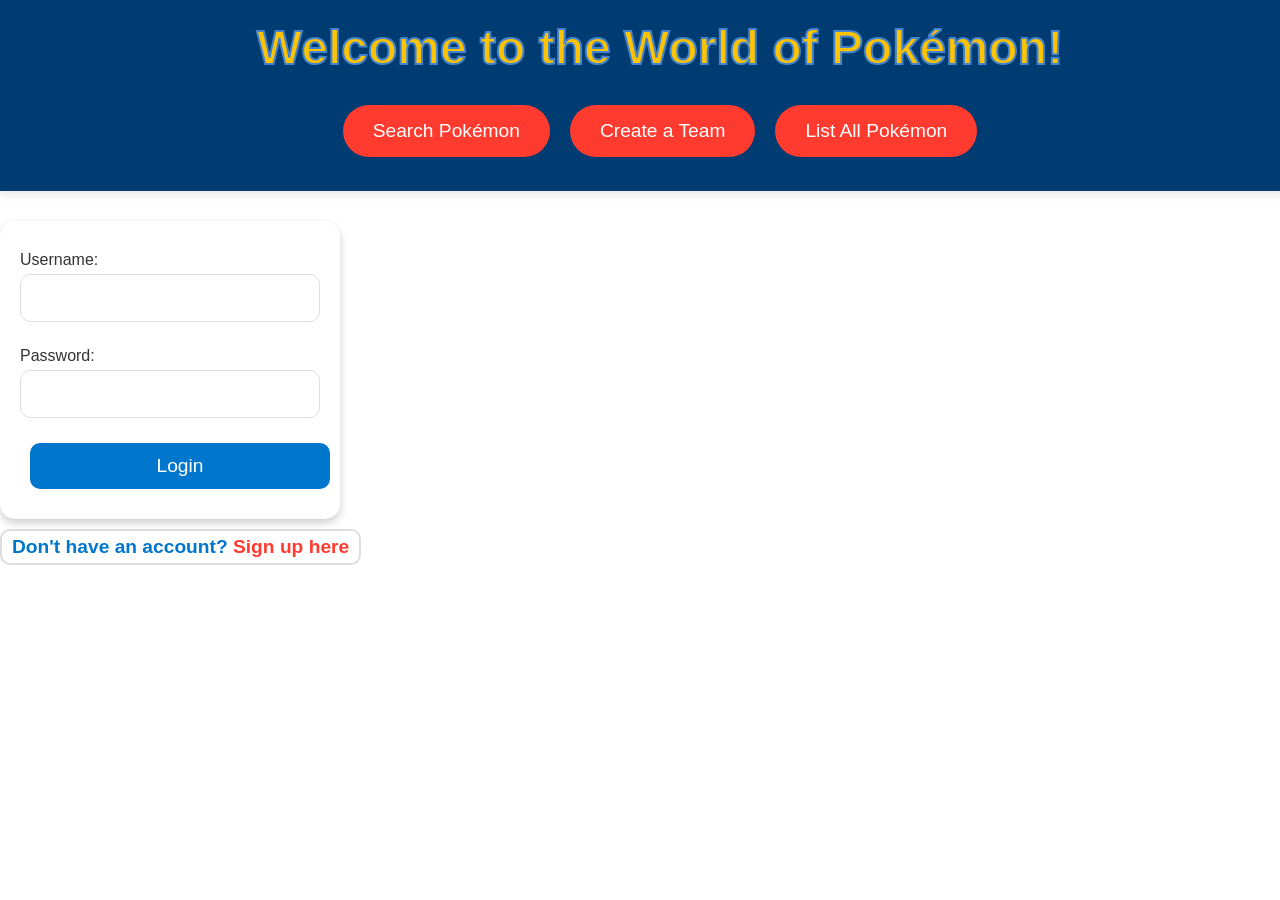
==== frontend/index.html @ 613a7256 "Folders Added Folders for Frontend and Backend" ====
<!DOCTYPE html>
<html lang="en">
<head>
    <meta charset="UTF-8">
    <meta name="viewport" content="width=device-width, initial-scale=1.0">
    <title>Pokémon Project - Home</title>
    <link rel="stylesheet" href="style.css">
</head>
<body class="index-page">
    <header>
        <h1>Welcome to the World of Pokémon!</h1>
        <div id="welcome-message"></div>
        <nav class="nav-buttons">
            <button onclick="location.href='search.html'">Search Pokémon</button>
            <button onclick="location.href='team.html'">Create a Team</button>
            <button onclick="location.href='list.html'">List All Pokémon</button>
            <button id="logout-button" style="display:none;">Logout</button>
        </nav>
    </header>
    <main>
        <form id="login-form">
            <label for="username">Username:</label>
            <input type="text" id="username" name="username" required>
            <label for="password">Password:</label>
            <input type="password" id="password" name="password" required>
            <button type="submit">Login</button>
        </form>
        <p id="signup-link">Don't have an account? <a href="signup.html">Sign up here</a></p>
    </main>
    <script src="login.js"></script>
    <script src="login-check.js"></script>
</body>
</html>
---- frontend/style.css ----
body {
    font-family: 'Arial', sans-serif;
    background: #74e4ce;
    color: #333;
    margin: 0;
    padding: 0;
}

body.index-page {
    background: url('https://pbs.twimg.com/media/FqjoHVWaEAAHUlJ?format=jpg&name=small') no-repeat center center fixed;
    background-size: cover;
}

body.signup-page {
    background: url('https://preview.redd.it/i-just-started-first-series-rewatch-and-i-actually-started-v0-qvqs6zwew4jb1.png?width=640&crop=smart&auto=webp&s=3f0cded8290cf0aad1c2654c6e97bb2f79862e51') no-repeat center center fixed;
    background-size: cover;
    display: flex;
    justify-content: flex-start; 
    align-items: center;
    height: 100vh;
    margin: 0;
    padding: 0;
    flex-direction: column; 
}

body.search-page {
    background: url('https://browsecat.art/sites/default/files/pokedex-background-128730-586989-3905341.png') no-repeat center center fixed;
    background-size: cover;
}


body.team-page {
    position: relative;
    background: url('https://fbi.cults3d.com/uploaders/12892269/illustration-file/b95c66d8-b4f9-4482-a58e-0cf7161da54e/Pok%C3%A9ball%20x6.PNG') no-repeat center center fixed;
    background-size: cover;
    color: #fff; 
}

body.team-page::before {
    content: '';
    position: absolute;
    top: 0;
    left: 0;
    width: 100%;
    height: 100%;
    background-color: rgba(0, 0, 0, 0.5);
    z-index: 1;
}

body.team-page * {
    position: relative;
    z-index: 2; 
}

body.list-page {
    position: relative;
    background: url('https://i.redd.it/tried-to-make-professor-oaks-lab-from-pok%C3%A9mon-swipe-for-v0-60395li9536a1.jpg?width=1920&format=pjpg&auto=webp&s=71249888d0e62084c3633ee5fdad246b17effee4') no-repeat center center fixed;
    background-size: cover;
    color: #fff; 
}

body.list-page::before {
    content: '';
    position: absolute;
    top: 0;
    left: 0;
    width: 100%;
    height: 100%;
    background-color: rgba(0, 0, 0, 0.5);
    z-index: 1;
}

body.list-page * {
    position: relative;
    z-index: 2; 
}

body.team-page::before, 
body.list-page::before {
    content: '';
    position: fixed;
    top: 0;
    left: 0;
    width: 100%;
    height: 100%;
    background-color: rgba(0, 0, 0, 0.5); 
    z-index: 1; 
}

body.team-page * , 
body.list-page * {
    position: relative;
    z-index: 2;
}


header {
    padding: 20px;
    background-color: #003c71;
    border-bottom: 4px solid #003c71;
    box-shadow: 0 4px 8px rgba(0, 0, 0, 0.1);
    text-align: center;
    width: 100%;
    position: relative; 
}

header h1 {
    font-size: 3em;
    color: #ffc300;
    margin: 0;
    -webkit-text-stroke: 2px #4484ce; 
    -webkit-text-fill-color: #ffc300; 
}

#welcome-message {
    font-size: 2.5em; 
    color: #ffc300; 
    -webkit-text-stroke: 1px #4484ce; 
    margin: 20px 0;
    text-align: center;
}

.nav-buttons {
    margin-top: 20px;
    display: flex;
    justify-content: center;
}

button:not(.type-buttons button) {
    padding: 15px 30px;
    margin: 10px;
    border: none;
    border-radius: 30px;
    background-color: #ff3b30;
    color: white;
    font-size: 1.2em;
    cursor: pointer;
    transition: transform 0.2s ease, background-color 0.3s ease;
}

button:not(.type-buttons button):hover {
    background-color: #e62e24;
    transform: translateY(-3px);
}

#search-results {
    display: flex;
    flex-wrap: wrap; 
    justify-content: center; 
    gap: 20px; 
    padding: 20px;
}

#saved-teams-container {
    display: flex;
    flex-wrap: wrap;
    justify-content: center; 
    gap: 20px; 
    margin: 20px 0; 
}


#pokemon-list {
    display: flex;
    flex-wrap: wrap;
    justify-content: center;
    padding: 20px;
    background: none;
    gap: 20px; 
}

.pokemon-group {
    display: flex;
    flex-wrap: wrap;
    justify-content: center;
    gap: 20px;
    margin-bottom: 20px;
}

.pokemon-card {
    background-color: rgba(255, 255, 255, 0.9); 
    border: 1px solid #8B4513;
    border-radius: 10px;
    box-shadow: 0 4px 8px rgba(0, 0, 0, 0.1);
    margin: 10px;
    padding: 20px;
    width: 200px;
    text-align: center;
    position: relative;
    display: flex;
    flex-direction: column;
    align-items: center;
    flex: 1 1 200px; 
    max-width: 200px;
    transition: transform 0.2s ease;
}

.pokemon-card img {
    width: 100px;
    height: 100px;
}

.pokemon-card h2 {
    font-size: 1.5em;
    margin: 10px 0;
    color: #2a75bb;
}

.pokemon-card p {
    font-size: 1em;
    margin: 5px 0;
    color: #333;
}

.pokemon-card .add-to-team-button {
    margin-top: 10px;
    padding: 5px 10px;
    background-color: #4CAF50;
    color: white;
    border: none;
    border-radius: 5px;
    cursor: pointer;
}

.pokemon-card .add-to-team-button:hover {
    background-color: #45a049;
}

.search-container {
    display: flex;
    justify-content: center;
    align-items: center;
    margin-top: 20px;
    flex-direction: column; 
}

.search-container input[type="text"] {
    width: 70%;
    max-width: 400px;
    padding: 12px;
    margin-bottom: 10px; 
    border-radius: 10px;
    border: 1px solid #ddd;
    font-size: 1.2em;
}

.search-container button {
    padding: 12px 20px;
    border-radius: 10px;
    background-color: #0077cc;
    color: white;
    font-size: 1.2em;
    cursor: pointer;
    border: none;
    transition: background-color 0.3s ease;
}

.search-container button:hover {
    background-color: #005fa3;
}


#login-form,
#signup-form {
    background-color: white;
    padding: 20px;
    border-radius: 15px;
    box-shadow: 0 4px 8px rgba(0, 0, 0, 0.2);
    display: inline-block;
    margin-top: 30px;
    text-align: left;
    width: 300px;
}

#login-form label,
#signup-form label {
    display: block;
    margin: 10px 0 5px;
    color: #333;
}

#login-form input,
#signup-form input {
    width: 100%;
    padding: 12px;
    margin-bottom: 15px;
    border-radius: 10px;
    border: 1px solid #ddd;
    font-size: 1.2em;
}

#login-form button,
#signup-form button {
    width: 100%;
    background-color: #0077cc;
    padding: 12px;
    border-radius: 10px;
    border: none;
    color: white;
    font-size: 1.2em;
}

#signup-link {
    margin-top: 10px;
    font-size: 1.2em;
    color: #0077cc;
    font-weight: bold;
    padding: 5px 10px;
    border: 2px solid #ddd;
    border-radius: 10px;
    background-color: white;
    display: inline-block;
    text-align: left;
    max-width: fit-content;
    width: auto;
}

#signup-link a {
    color: #ff3b30;
    text-decoration: none;
    font-weight: bold;
}

#signup-link a:hover {
    text-decoration: underline;
    color: #e62e24;
}

#already-account {
    margin-top: 10px;
    font-size: 1.2em;
    color: #0077cc;
    font-weight: bold;
    padding: 5px 10px;
    border: 2px solid #ddd;
    border-radius: 10px;
    background-color: white;
    display: block;
    text-align: center;
    max-width: fit-content;
    margin: 0 auto;
}

#already-account a {
    color: #ff3b30;
    text-decoration: none;
    font-weight: bold;
}

#already-account a:hover {
    text-decoration: underline;
    color: #e62e24;
}

footer {
    margin-top: 50px;
    font-size: 0.9em;
    color: #555;
    text-align: center;
}

.type-buttons button {
    padding: 10px 20px;
    margin: 5px;
    border: none;
    border-radius: 25px;
    font-size: 1.1em;
    cursor: pointer;
    transition: opacity 0.3s ease, transform 0.2s ease;
}

.type-buttons button:hover {
    opacity: 0.8;
    transform: translateY(-2px);
}

input[type="text"],
input[type="password"],
input[type="search"] {
    width: 70%;
    max-width: 300px;
    padding: 12px;
    margin-bottom: 15px;
    border-radius: 10px;
    border: 1px solid #ddd;
    font-size: 1.2em;
    box-sizing: border-box;
}

button.search-button,
button.save-team-button {
    width: 25%;
    max-width: 120px;
    padding: 12px;
    margin-left: 10px;
    border: none;
    border-radius: 10px;
    background-color: #0077cc;
    color: white;
    font-size: 1.1em;
    cursor: pointer;
    transition: background-color 0.3s ease;
}

button.search-button:hover,
button.save-team-button:hover {
    background-color: #005fa3;
}

.search-container,
.save-team-container {
    display: flex;
    justify-content: center;
    align-items: center;
    margin-top: 20px;
}

p {
    margin-block-start: 0;
    margin-block-end: 0;
}


.pokeball-image {
    display: block;
    margin: 20px auto; 
    max-width: 100%; 
    width: 300px;
    height: auto;
}
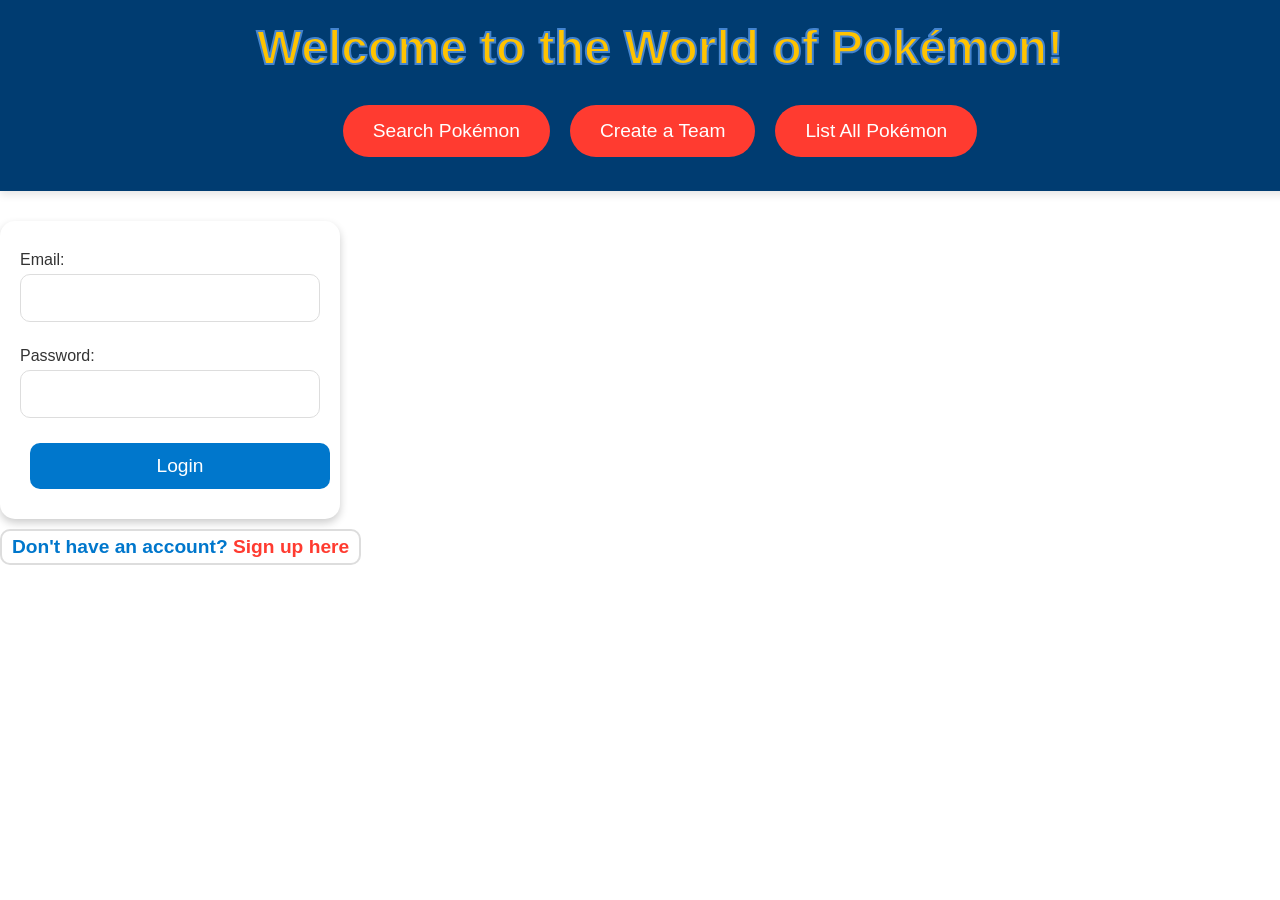
==== commit d79a2f20: "Username to email replaced more usernames to emails" ====
--- a/frontend/index.html
+++ b/frontend/index.html
@@ -19,8 +19,8 @@
     </header>
     <main>
         <form id="login-form">
-            <label for="username">Username:</label>
-            <input type="text" id="username" name="username" required>
+            <label for="email">Email:</label>
+            <input type="text" id="email" name="email" required>
             <label for="password">Password:</label>
             <input type="password" id="password" name="password" required>
             <button type="submit">Login</button>
